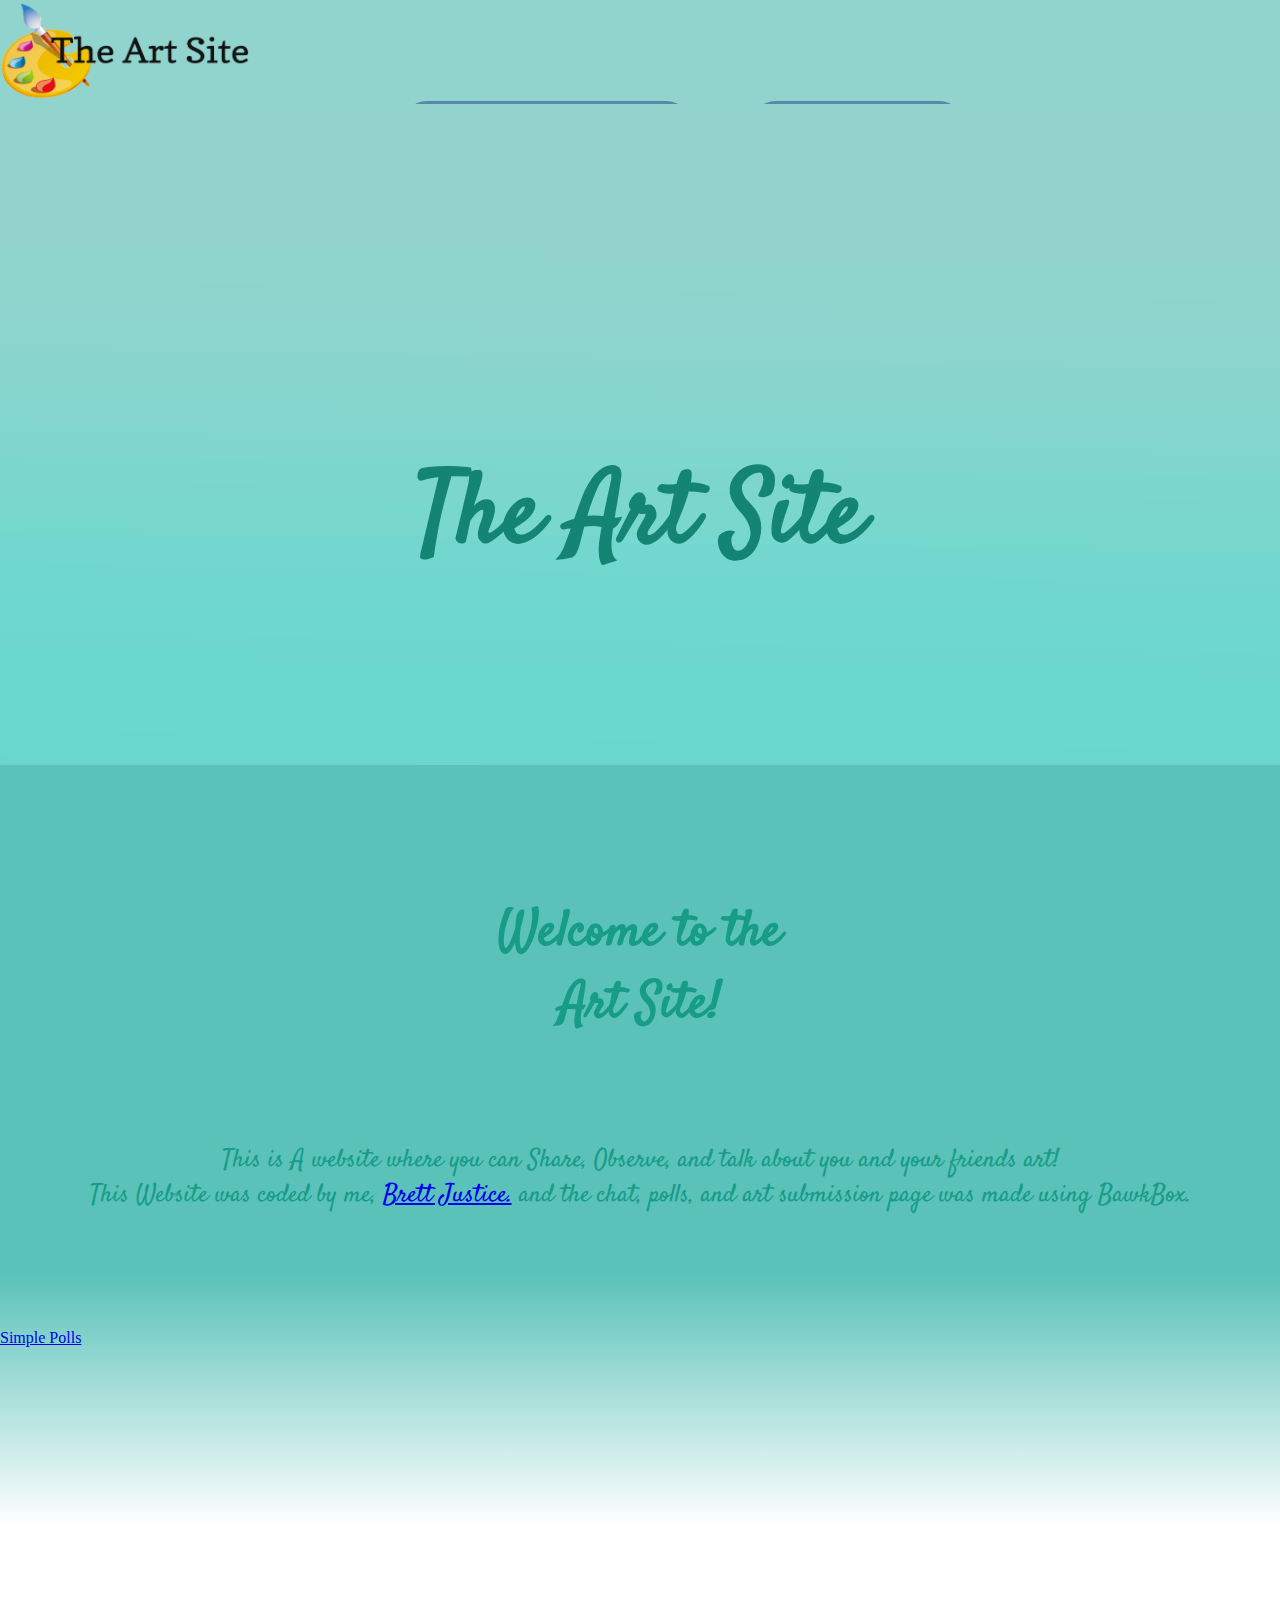
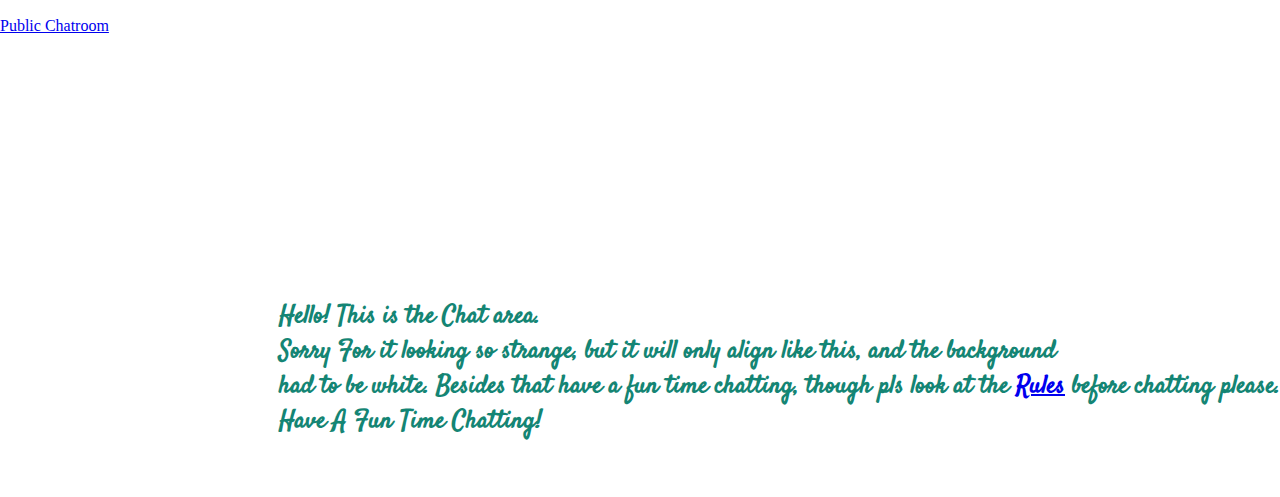
==== index.html @ 3cc81b33 "Update index.html" ====
<!DOCTYPE html>
<html lang="en" dir="ltr">
<link rel= "stylesheet" href="style.css">
<link rel="icon" href="egerg.ico">
<link href="https://fonts.googleapis.com/css2?family=Satisfy&display=swap" rel="stylesheet">
  <head>
    <meta charset="utf-8">
    <title>The Art Site</title>
  </head>
  <body>
    <div class="buttons">
      <a href="index.html" class="logo" margin="25px"> <img src="Logo.png" alt="Error 404" height="100" width="250" class="logo"></a>
      <a href="index1.html" class="btn1"> Gallery </a>
      <a href="index2.html" class="btn"> Contact/Feedback </a><!--look at this later https://stackoverflow.com/questions/23312717/is-it-ok-to-have-more-than-1-index-html-on-your-website-->
      <a href="index3.html" class="sub"> Art Submission</a>
      <a href="index4.html" class="rule">Rules</a>
    </div>

    <div class="ban">
      <br><br><br><br><br><br><br><br><br><br><br>
     <h1>The Art Site</h1>
     <br><br><br><br><br><br>
  </div>

  <div class="Intro">
    <br><br><br><br><br>
    <h2>Welcome to the<br>Art Site!</h2>
    <br><br>
    <p>This is A website where you can Share, Observe, and talk about you and your friends art!<br>This Website was coded by me, <a href="mailto:brett.justice.1@mypisd.net" class="MT">Brett Justice.</a> and the chat, polls, and art submission page was made using BawkBox.</p>
    <br><br>
  </div>

  <div class="Poll">
  <br><br>
   <h3></h3><!-- Start BawkBox Code--><script data-sil-id="6101d9e82e41b4001f3c129a">var loadWidget = function() { var d = document, w = window, l = window.location,p = l.protocol == "file:" ? "http://" : "//"; if (!w.WS) w.WS = {}; c = w.WS; var m=function(t, o){ var e = d.getElementsByTagName("script"); e=e[e.length-1]; var n = d.createElement(t); if (t=="script") {n.async=true;} for (k in o) n[k] = o[k]; e.parentNode.insertBefore(n, e)}; m("script", { src: p + "bawkbox.com/widget/simple-poll/6101d9e82e41b4001f3c129a?page=" +encodeURIComponent(l+''), type: 'text/javascript' }); c.load_net = m; }; if(window.Squarespace){ document.addEventListener('DOMContentLoaded', loadWidget); setTimeOut(function(){ document.addEventListener('DOMContentLoaded', loadWidget); }, 3000) } else { loadWidget() } </script><div class="sil-widget-simple-poll sil-widget" id="sil-widget-6101d9e82e41b4001f3c129a"><a href="//bawkbox.com/install/simple-poll">Simple Polls</a></div><!-- End BawkBox Code-->
   <br><br><br><br><br><br><br><br><br><br>
  </div>

  <div class="Chat">
    <br><br><br><br>
    <h6>Hello! This is the Chat area.<br>Sorry For it looking so strange, but it will only align like this, and the background <br> had to be white. Besides that have a fun time chatting, though pls look at the <a href="index4.html" class="CH">Rules</a> before chatting please.<br> Have A Fun Time Chatting!</h6>
     <h3></h3><!-- Start BawkBox Code--><script data-sil-id="60fe11b52e41b4001f3b0159">var loadWidget = function() { var d = document, w = window, l = window.location,p = l.protocol == "file:" ? "http://" : "//"; if (!w.WS) w.WS = {}; c = w.WS; var m=function(t, o){ var e = d.getElementsByTagName("script"); e=e[e.length-1]; var n = d.createElement(t); if (t=="script") {n.async=true;} for (k in o) n[k] = o[k]; e.parentNode.insertBefore(n, e)}; m("script", { src: p + "bawkbox.com/widget/chatroom/60fe11b52e41b4001f3b0159?page=" +encodeURIComponent(l+''), type: 'text/javascript' }); c.load_net = m; }; if(window.Squarespace){ document.addEventListener('DOMContentLoaded', loadWidget); setTimeOut(function(){ document.addEventListener('DOMContentLoaded', loadWidget); }, 3000) } else { loadWidget() } </script><div class="sil-widget-chatroom sil-widget" id="sil-widget-60fe11b52e41b4001f3b0159"><a href="//bawkbox.com/install/chatroom">Public Chatroom</a></div><!-- End BawkBox Code-->

  </div>
  </body>
</html>
---- style.css ----
.buttons{
  position: relative;
  background-color: #90d4cd;
}

.ban{
background-image: url(Grad.jpg);
position: relative;
}

.ban1{
  background-image: url(Back1.png);
  position: relative;
}

.Intro{
background-color: #5AC2B9;
}

.Poll{
  background-image: linear-gradient(0deg, #ffffff, #5AC2B9);
}

.Art{
    background-image: linear-gradient(0deg, #ffffff, #5AC2B9);
}

.con{
  background-color: #5AC2B9;
}

.Mess{
  background-color: #5AC2B9;
}

.Rules{
    background-image: linear-gradient(0deg, #179c88, #5AC2B9);
}

body{
margin: 0;
}

h1{
  color: #148574;
  text-align: center;
  font-size: 100px;
  font-family: Satisfy;
}

h2{
  color: #179c88;
  text-align: center;
  font-size: 50px;
  font-family: Satisfy;
}

h4{
  float: right;
  font-size: 50px;
  color: #148574;
  font-family: Satisfy;
  margin-top: 300px;
  margin-right: 500px;
}

h5{
  font-size: 25px;
  color: #148574;
  text-align: center;
  font-family: Satisfy;
}

h6{
float: right;
font-size: 25px;
margin-top: 300px;
color: #148574;
font-family: Satisfy;

}

p{
  color: #179c88;
  text-align: center;
  font-size: 25px;
  font-family: Satisfy;
}

.REX{
  margin-left: 200px;
}

.btn1 {
  float: right;
  margin-right: 1500px;
  margin-top: 25px;
  background: #5488ab;
  background-image: -webkit-linear-gradient(top, #5488ab, #479e8d);
  background-image: -moz-linear-gradient(top, #5488ab, #479e8d);
  background-image: -ms-linear-gradient(top, #5488ab, #479e8d);
  background-image: -o-linear-gradient(top, #5488ab, #479e8d);
  background-image: linear-gradient(to bottom, #5488ab, #479e8d);
  -webkit-border-radius: 28;
  -moz-border-radius: 28;
  border-radius: 28px;
  font-family: Georgia;
  color: #ffffff;
  font-size: 28px;
  padding: 10px 20px 10px 20px;
  text-decoration: none;
}

.btn1:hover {
  background: #479e8d;
  background-image: -webkit-linear-gradient(top, #479e8d, #5488ab);
  background-image: -moz-linear-gradient(top, #479e8d, #5488ab);
  background-image: -ms-linear-gradient(top, #479e8d, #5488ab);
  background-image: -o-linear-gradient(top, #479e8d, #5488ab);
  background-image: linear-gradient(to bottom, #479e8d, #5488ab);
  text-decoration: none;
}


.btn {
  float: left;
  margin-top: -80px;
  margin-left: 450px;
  background: #5488ab;
  background-image: -webkit-linear-gradient(top, #5488ab, #479e8d);
  background-image: -moz-linear-gradient(top, #5488ab, #479e8d);
  background-image: -ms-linear-gradient(top, #5488ab, #479e8d);
  background-image: -o-linear-gradient(top, #5488ab, #479e8d);
  background-image: linear-gradient(to bottom, #5488ab, #479e8d);
  -webkit-border-radius: 28;
  -moz-border-radius: 28;
  border-radius: 28px;
  font-family: Georgia;
  color: #ffffff;
  font-size: 28px;
  padding: 10px 20px 10px 20px;
  text-decoration: none;
}

.btn:hover {
  background: #479e8d;
  background-image: -webkit-linear-gradient(top, #479e8d, #5488ab);
  background-image: -moz-linear-gradient(top, #479e8d, #5488ab);
  background-image: -ms-linear-gradient(top, #479e8d, #5488ab);
  background-image: -o-linear-gradient(top, #479e8d, #5488ab);
  background-image: linear-gradient(to bottom, #479e8d, #5488ab);
  text-decoration: none;
}



.sub {
  float: left;
  margin-top: -80px;
  margin-left: 750px;
  background: #5488ab;
  background-image: -webkit-linear-gradient(top, #5488ab, #479e8d);
  background-image: -moz-linear-gradient(top, #5488ab, #479e8d);
  background-image: -ms-linear-gradient(top, #5488ab, #479e8d);
  background-image: -o-linear-gradient(top, #5488ab, #479e8d);
  background-image: linear-gradient(to bottom, #5488ab, #479e8d);
  -webkit-border-radius: 28;
  -moz-border-radius: 28;
  border-radius: 28px;
  font-family: Georgia;
  color: #ffffff;
  font-size: 28px;
  padding: 10px 20px 10px 20px;
  text-decoration: none;
}

.sub:hover {
  background: #479e8d;
  background-image: -webkit-linear-gradient(top, #479e8d, #5488ab);
  background-image: -moz-linear-gradient(top, #479e8d, #5488ab);
  background-image: -ms-linear-gradient(top, #479e8d, #5488ab);
  background-image: -o-linear-gradient(top, #479e8d, #5488ab);
  background-image: linear-gradient(to bottom, #479e8d, #5488ab);
  text-decoration: none;
}



.rule {
  float: right;
  margin-right: 775px;
  margin-top: -80px;
  background: #5488ab;
  background-image: -webkit-linear-gradient(top, #5488ab, #479e8d);
  background-image: -moz-linear-gradient(top, #5488ab, #479e8d);
  background-image: -ms-linear-gradient(top, #5488ab, #479e8d);
  background-image: -o-linear-gradient(top, #5488ab, #479e8d);
  background-image: linear-gradient(to bottom, #5488ab, #479e8d);
  -webkit-border-radius: 28;
  -moz-border-radius: 28;
  border-radius: 28px;
  font-family: Georgia;
  color: #ffffff;
  font-size: 28px;
  padding: 10px 20px 10px 20px;
  text-decoration: none;
}

.rule:hover {
  background: #479e8d;
  background-image: -webkit-linear-gradient(top, #479e8d, #5488ab);
  background-image: -moz-linear-gradient(top, #479e8d, #5488ab);
  background-image: -ms-linear-gradient(top, #479e8d, #5488ab);
  background-image: -o-linear-gradient(top, #479e8d, #5488ab);
  background-image: linear-gradient(to bottom, #479e8d, #5488ab);
  text-decoration: none;
}

.cont {
  margin-left: 800px;
  background: #5488ab;
  background-image: -webkit-linear-gradient(top, #5488ab, #479e8d);
  background-image: -moz-linear-gradient(top, #5488ab, #479e8d);
  background-image: -ms-linear-gradient(top, #5488ab, #479e8d);
  background-image: -o-linear-gradient(top, #5488ab, #479e8d);
  background-image: linear-gradient(to bottom, #5488ab, #479e8d);
  -webkit-border-radius: 28;
  -moz-border-radius: 28;
  border-radius: 28px;
  font-family: Georgia;
  color: #ffffff;
  font-size: 32px;
  padding: 10px 20px 10px 20px;
  text-decoration: none;
}

.cont:hover {
  background: #479e8d;
  background-image: -webkit-linear-gradient(top, #479e8d, #5488ab);
  background-image: -moz-linear-gradient(top, #479e8d, #5488ab);
  background-image: -ms-linear-gradient(top, #479e8d, #5488ab);
  background-image: -o-linear-gradient(top, #479e8d, #5488ab);
  background-image: linear-gradient(to bottom, #479e8d, #5488ab);
  text-decoration: none;
}
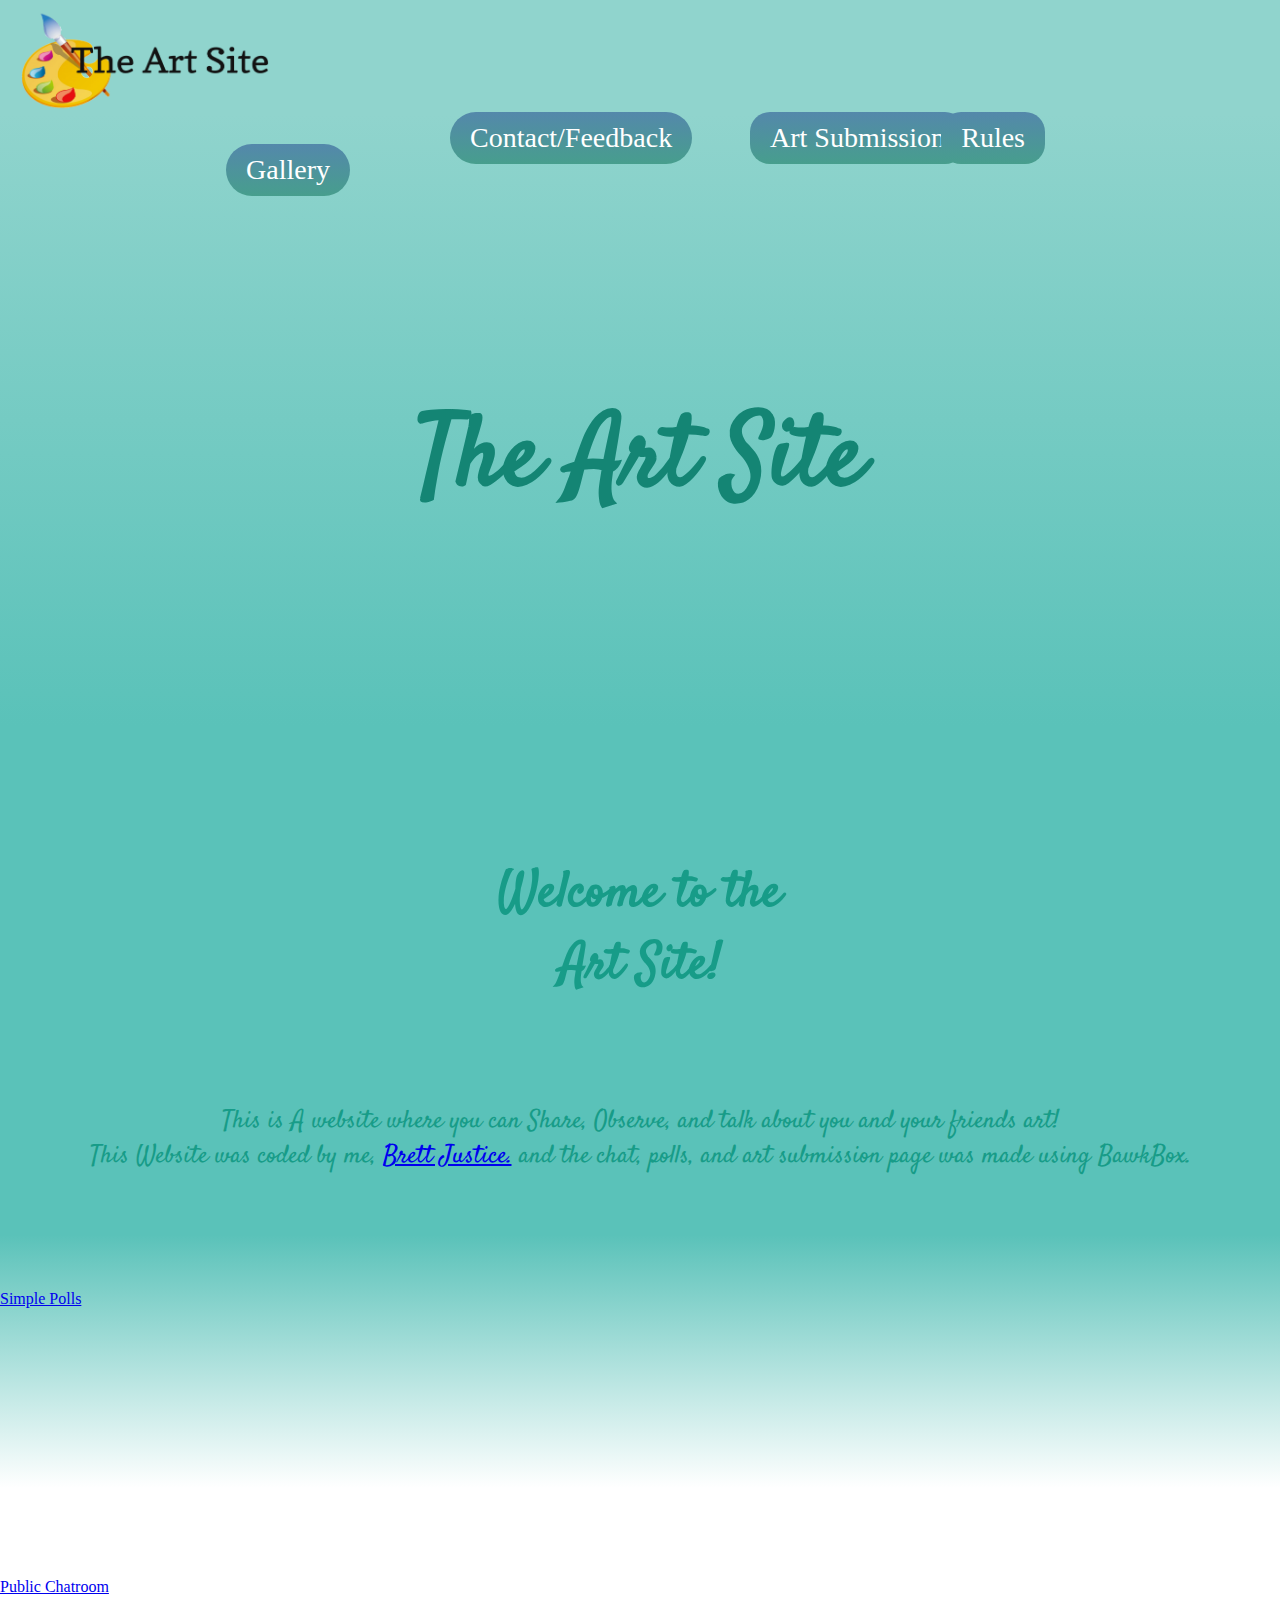
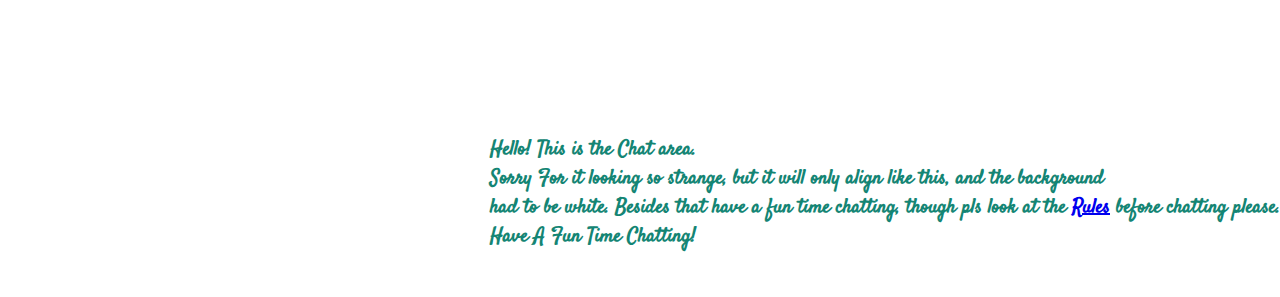
==== commit 7ffba354: "Update index.html" ====
--- a/index.html
+++ b/index.html
@@ -19,7 +19,7 @@
     <div class="ban">
       <br><br><br><br><br><br><br><br><br><br><br>
      <h1>The Art Site</h1>
-     <br><br><br><br><br><br>
+     <br><br><br><br><br><br><br>
   </div>
 
   <div class="Intro">
--- a/style.css
+++ b/style.css
@@ -4,8 +4,8 @@
 }
 
 .ban{
-background-image: url(Grad.jpg);
-position: relative;
+background-image: linear-gradient(0deg, #5AC2B9, #90D4CD);
+
 }
 
 .ban1{
@@ -37,6 +37,11 @@
     background-image: linear-gradient(0deg, #179c88, #5AC2B9);
 }
 
+.logo{
+  padding-top: 10px;
+  padding-left: 10px;
+}
+
 body{
 margin: 0;
 }
@@ -55,13 +60,22 @@
   font-family: Satisfy;
 }
 
+.Art h2{
+  color: #179c88;
+  text-align: center;
+  font-size: 30px;
+  font-family: Satisfy;
+}
+
+
 h4{
   float: right;
-  font-size: 50px;
+  font-size: 40px;
   color: #148574;
   font-family: Satisfy;
   margin-top: 300px;
   margin-right: 500px;
+  padding-left: 30px;
 }
 
 h5{
@@ -73,8 +87,8 @@
 
 h6{
 float: right;
-font-size: 25px;
-margin-top: 300px;
+font-size: 20px;
+margin-top: 175px;
 color: #148574;
 font-family: Satisfy;
 
@@ -88,13 +102,13 @@
 }
 
 .REX{
-  margin-left: 200px;
+  margin-left: 150px;
 }
 
 .btn1 {
   float: right;
-  margin-right: 1500px;
-  margin-top: 25px;
+  margin-right: 930px;
+  margin-top: 30px;
   background: #5488ab;
   background-image: -webkit-linear-gradient(top, #5488ab, #479e8d);
   background-image: -moz-linear-gradient(top, #5488ab, #479e8d);
@@ -124,7 +138,7 @@
 
 .btn {
   float: left;
-  margin-top: -80px;
+  margin-top: -84px;
   margin-left: 450px;
   background: #5488ab;
   background-image: -webkit-linear-gradient(top, #5488ab, #479e8d);
@@ -156,7 +170,7 @@
 
 .sub {
   float: left;
-  margin-top: -80px;
+  margin-top: -84px;
   margin-left: 750px;
   background: #5488ab;
   background-image: -webkit-linear-gradient(top, #5488ab, #479e8d);
@@ -166,7 +180,7 @@
   background-image: linear-gradient(to bottom, #5488ab, #479e8d);
   -webkit-border-radius: 28;
   -moz-border-radius: 28;
-  border-radius: 28px;
+  border-radius: 20px;
   font-family: Georgia;
   color: #ffffff;
   font-size: 28px;
@@ -188,8 +202,36 @@
 
 .rule {
   float: right;
-  margin-right: 775px;
-  margin-top: -80px;
+  margin-right: 235px;
+  margin-top: -84px;
+  background: #5488ab;
+  background-image: -webkit-linear-gradient(top, #5488ab, #479e8d);
+  background-image: -moz-linear-gradient(top, #5488ab, #479e8d);
+  background-image: -ms-linear-gradient(top, #5488ab, #479e8d);
+  background-image: -o-linear-gradient(top, #5488ab, #479e8d);
+  background-image: linear-gradient(to bottom, #5488ab, #479e8d);
+  -webkit-border-radius: 28;
+  -moz-border-radius: 28;
+  border-radius: 20px;
+  font-family: Georgia;
+  color: #ffffff;
+  font-size: 28px;
+  padding: 10px 20px 10px 20px;
+  text-decoration: none;
+}
+
+.rule:hover {
+  background: #479e8d;
+  background-image: -webkit-linear-gradient(top, #479e8d, #5488ab);
+  background-image: -moz-linear-gradient(top, #479e8d, #5488ab);
+  background-image: -ms-linear-gradient(top, #479e8d, #5488ab);
+  background-image: -o-linear-gradient(top, #479e8d, #5488ab);
+  background-image: linear-gradient(to bottom, #479e8d, #5488ab);
+  text-decoration: none;
+}
+
+.cont {
+  margin-left: 500px;
   background: #5488ab;
   background-image: -webkit-linear-gradient(top, #5488ab, #479e8d);
   background-image: -moz-linear-gradient(top, #5488ab, #479e8d);
@@ -201,34 +243,6 @@
   border-radius: 28px;
   font-family: Georgia;
   color: #ffffff;
-  font-size: 28px;
-  padding: 10px 20px 10px 20px;
-  text-decoration: none;
-}
-
-.rule:hover {
-  background: #479e8d;
-  background-image: -webkit-linear-gradient(top, #479e8d, #5488ab);
-  background-image: -moz-linear-gradient(top, #479e8d, #5488ab);
-  background-image: -ms-linear-gradient(top, #479e8d, #5488ab);
-  background-image: -o-linear-gradient(top, #479e8d, #5488ab);
-  background-image: linear-gradient(to bottom, #479e8d, #5488ab);
-  text-decoration: none;
-}
-
-.cont {
-  margin-left: 800px;
-  background: #5488ab;
-  background-image: -webkit-linear-gradient(top, #5488ab, #479e8d);
-  background-image: -moz-linear-gradient(top, #5488ab, #479e8d);
-  background-image: -ms-linear-gradient(top, #5488ab, #479e8d);
-  background-image: -o-linear-gradient(top, #5488ab, #479e8d);
-  background-image: linear-gradient(to bottom, #5488ab, #479e8d);
-  -webkit-border-radius: 28;
-  -moz-border-radius: 28;
-  border-radius: 28px;
-  font-family: Georgia;
-  color: #ffffff;
   font-size: 32px;
   padding: 10px 20px 10px 20px;
   text-decoration: none;
@@ -243,3 +257,4 @@
   background-image: linear-gradient(to bottom, #479e8d, #5488ab);
   text-decoration: none;
 }
+
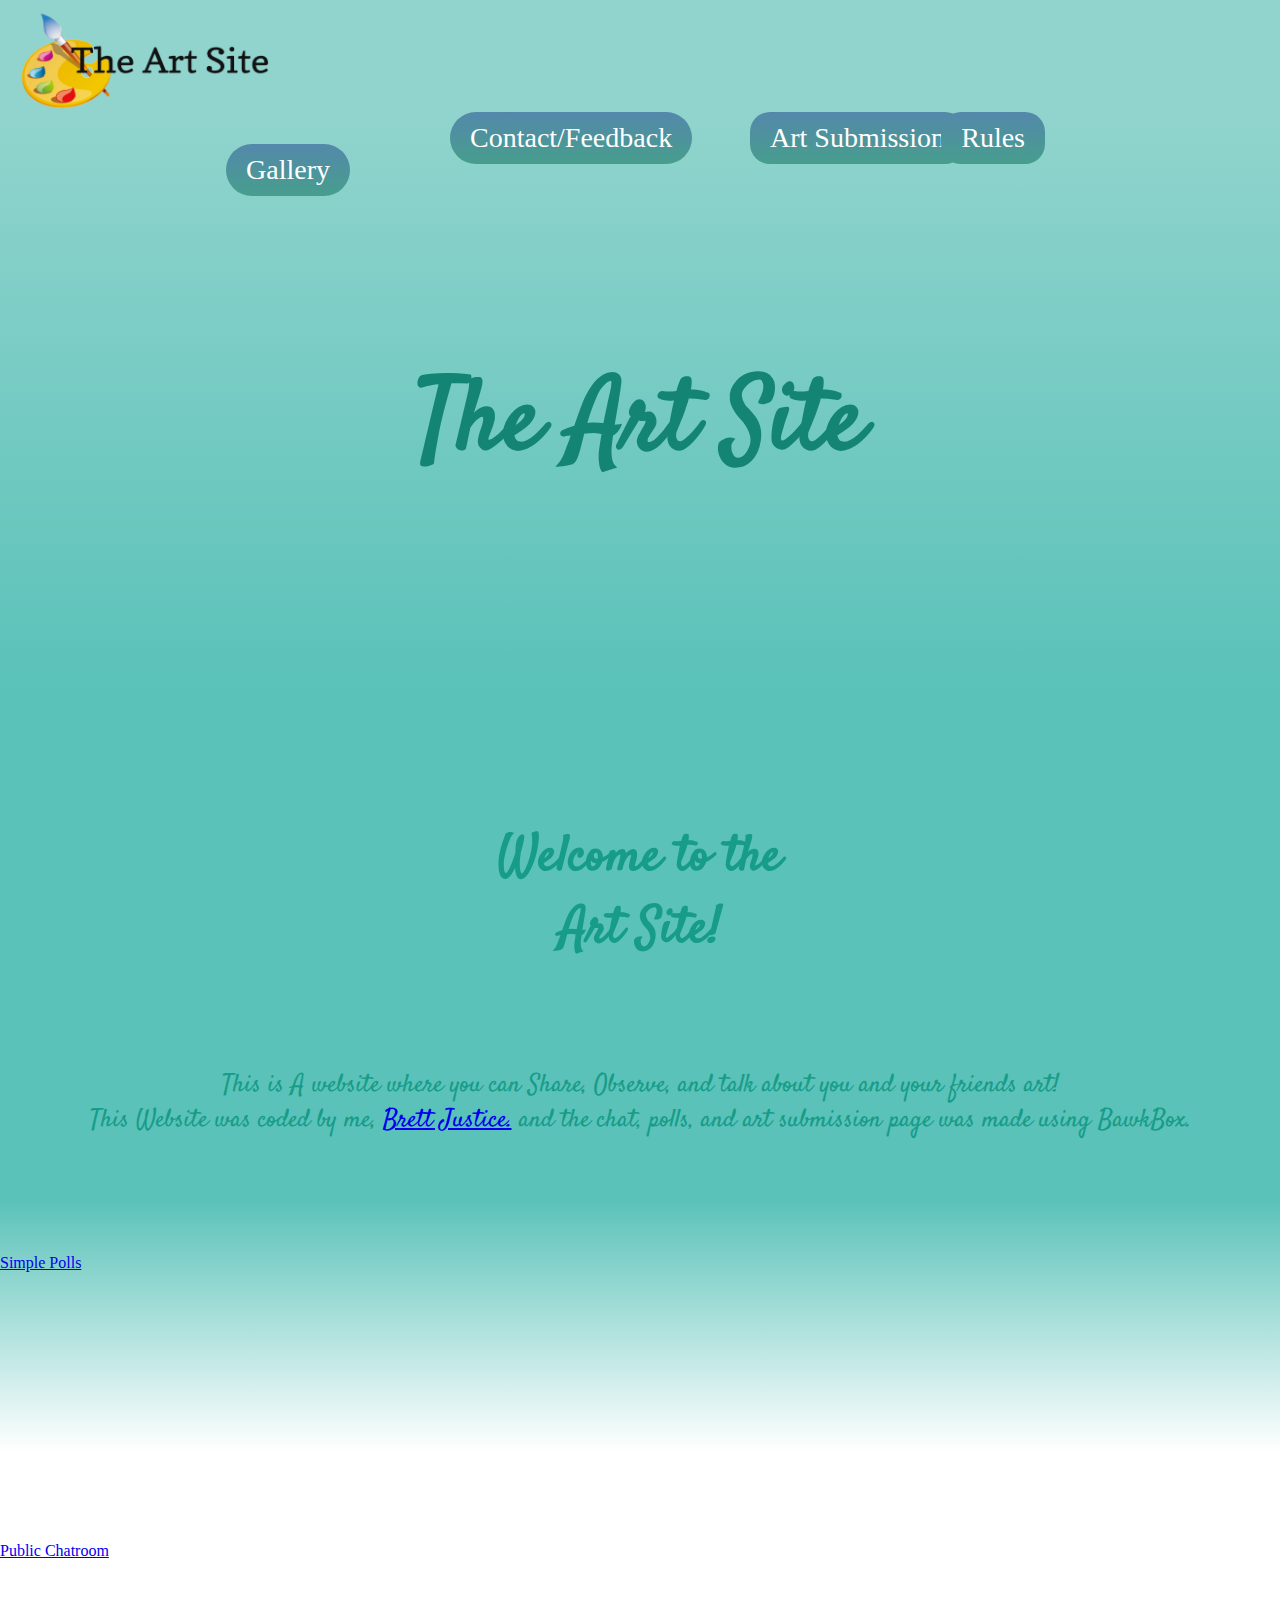
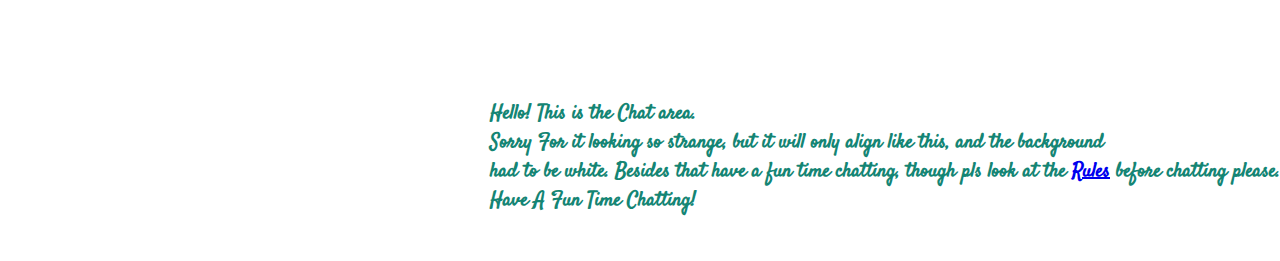
==== commit f32f3deb: "Update index.html" ====
--- a/index.html
+++ b/index.html
@@ -17,7 +17,7 @@
     </div>
 
     <div class="ban">
-      <br><br><br><br><br><br><br><br><br><br><br>
+      <br><br><br><br><br><br><br><br><br>
      <h1>The Art Site</h1>
      <br><br><br><br><br><br><br>
   </div>
--- a/style.css
+++ b/style.css
@@ -257,4 +257,3 @@
   background-image: linear-gradient(to bottom, #479e8d, #5488ab);
   text-decoration: none;
 }
-
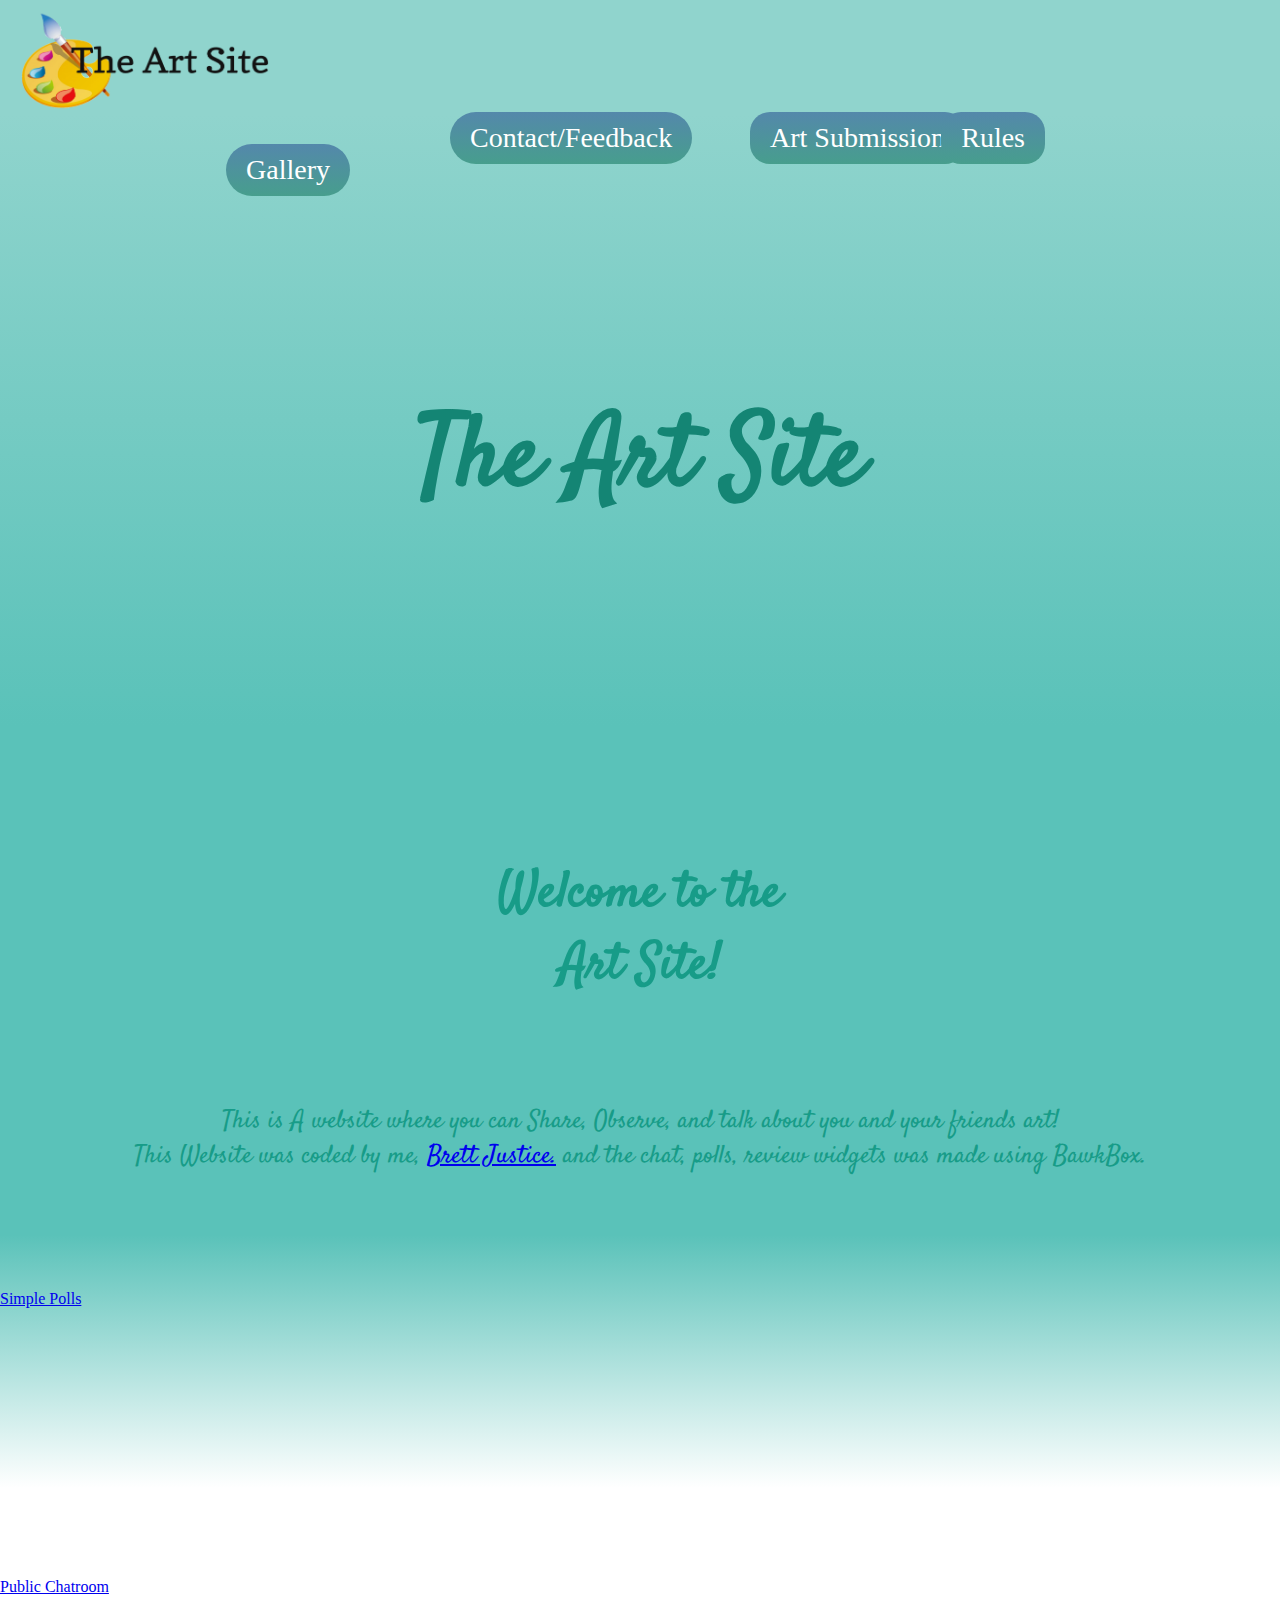
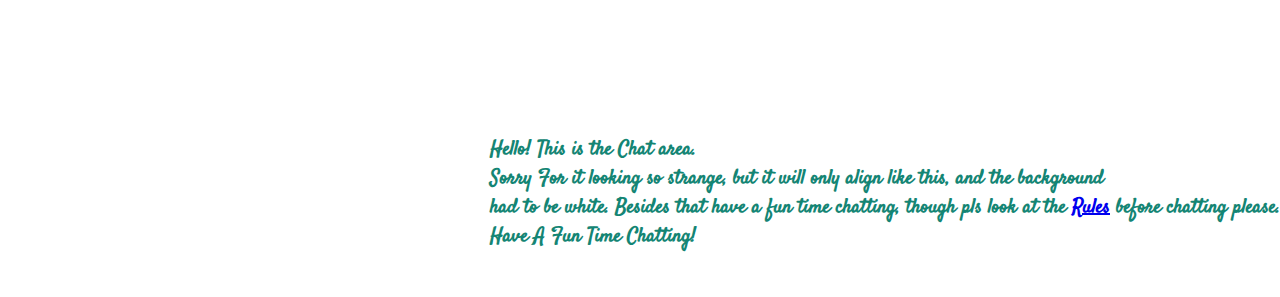
==== commit 6cccdb17: "Update index.html" ====
--- a/index.html
+++ b/index.html
@@ -3,6 +3,7 @@
 <link rel= "stylesheet" href="style.css">
 <link rel="icon" href="egerg.ico">
 <link href="https://fonts.googleapis.com/css2?family=Satisfy&display=swap" rel="stylesheet">
+<link href="https://fonts.googleapis.com/css2?family=Roboto:wght@100&display=swap" rel="stylesheet">
   <head>
     <meta charset="utf-8">
     <title>The Art Site</title>
@@ -17,7 +18,7 @@
     </div>
 
     <div class="ban">
-      <br><br><br><br><br><br><br><br><br>
+      <br><br><br><br><br><br><br><br><br><br><br>
      <h1>The Art Site</h1>
      <br><br><br><br><br><br><br>
   </div>
@@ -26,7 +27,7 @@
     <br><br><br><br><br>
     <h2>Welcome to the<br>Art Site!</h2>
     <br><br>
-    <p>This is A website where you can Share, Observe, and talk about you and your friends art!<br>This Website was coded by me, <a href="mailto:brett.justice.1@mypisd.net" class="MT">Brett Justice.</a> and the chat, polls, and art submission page was made using BawkBox.</p>
+    <p>This is A website where you can Share, Observe, and talk about you and your friends art!<br>This Website was coded by me, <a href="mailto:brett.justice.1@mypisd.net" class="MT">Brett Justice.</a> and the chat, polls, review widgets was made using BawkBox.</p>
     <br><br>
   </div>
 
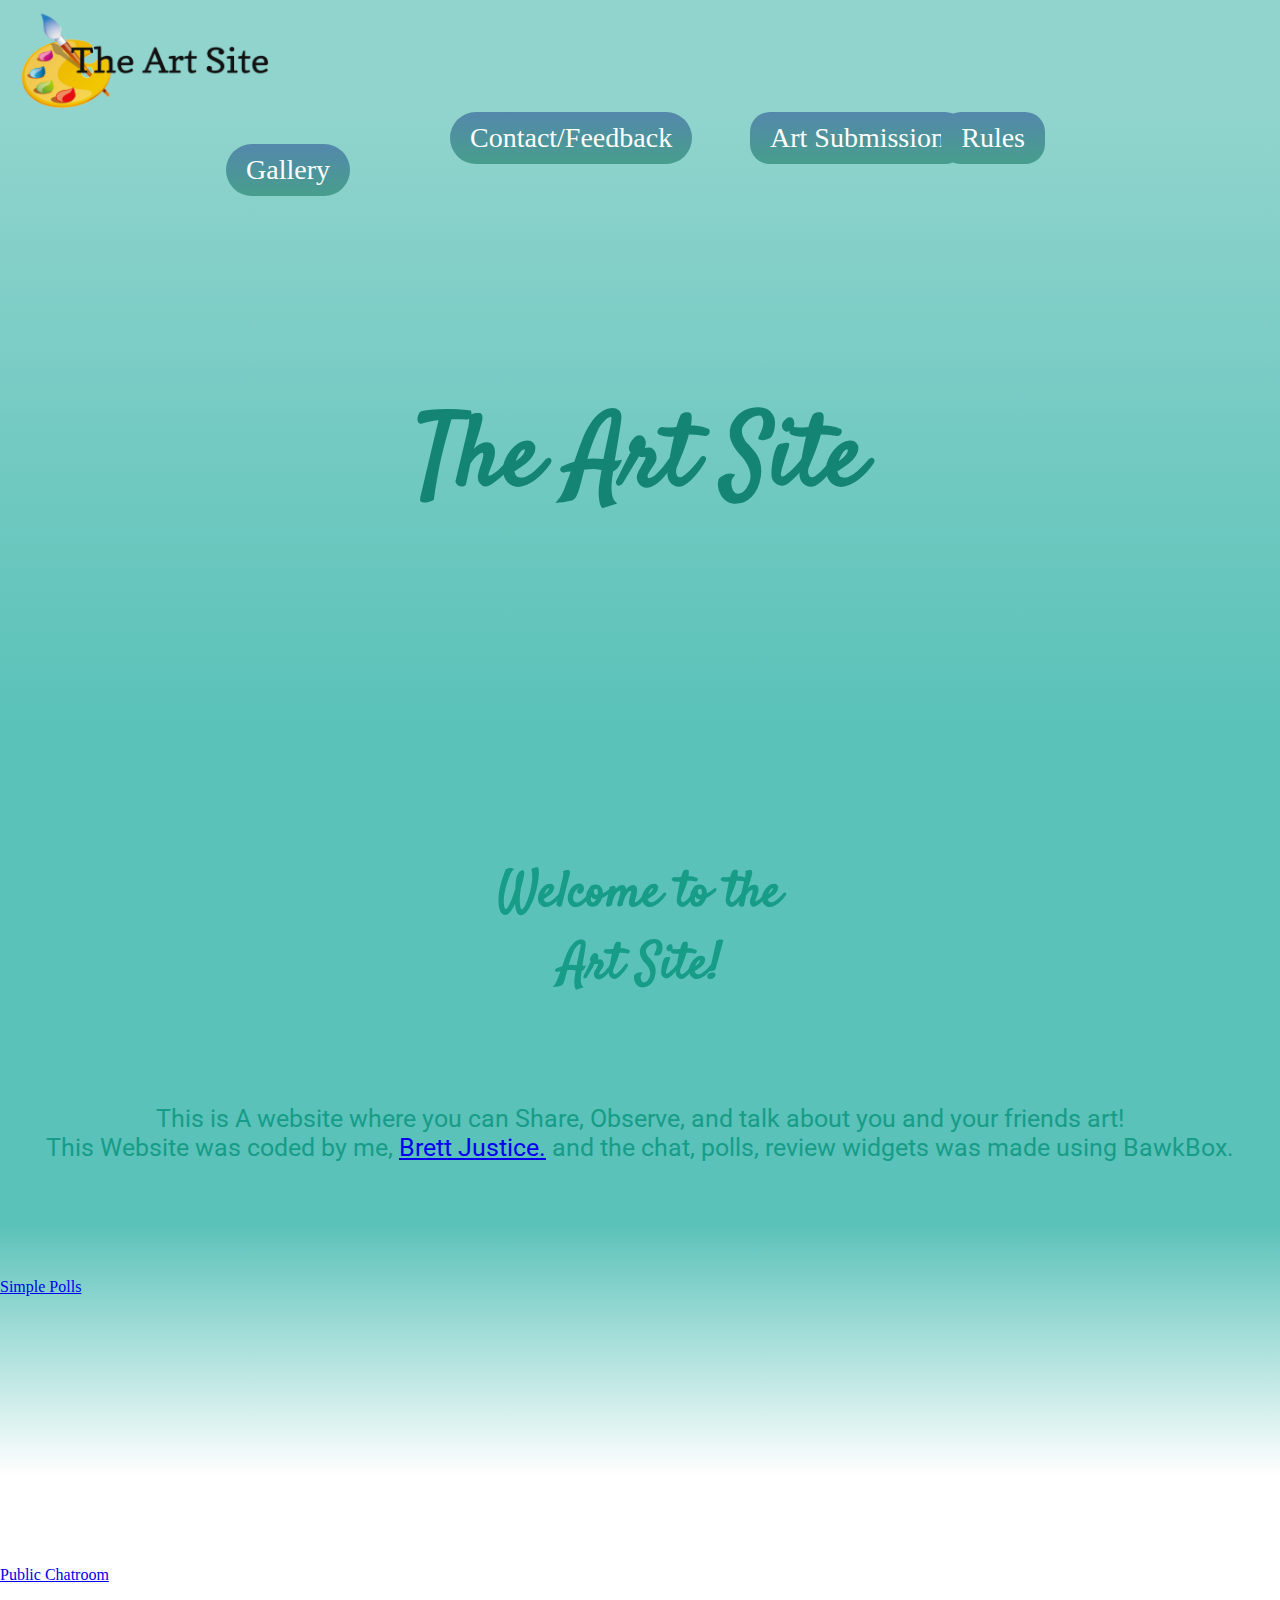
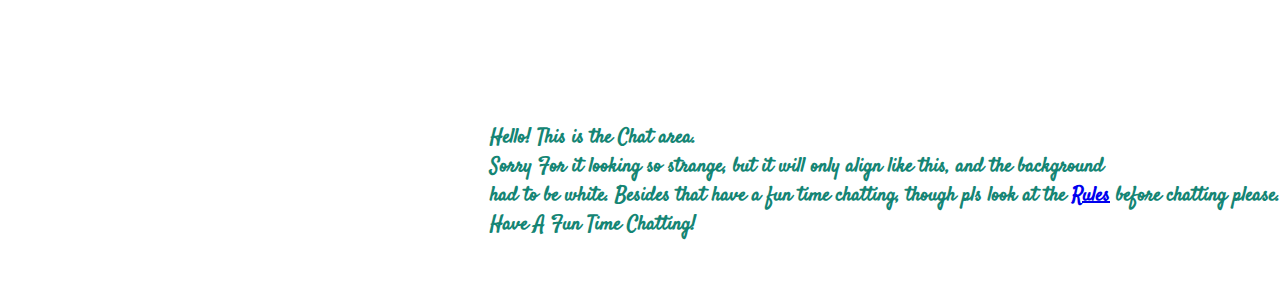
==== commit dcac4d90: "Update index.html" ====
--- a/index.html
+++ b/index.html
@@ -45,3 +45,4 @@
   </div>
   </body>
 </html>
+
--- a/style.css
+++ b/style.css
@@ -98,7 +98,7 @@
   color: #179c88;
   text-align: center;
   font-size: 25px;
-  font-family: Satisfy;
+  font-family: Roboto;
 }
 
 .REX{
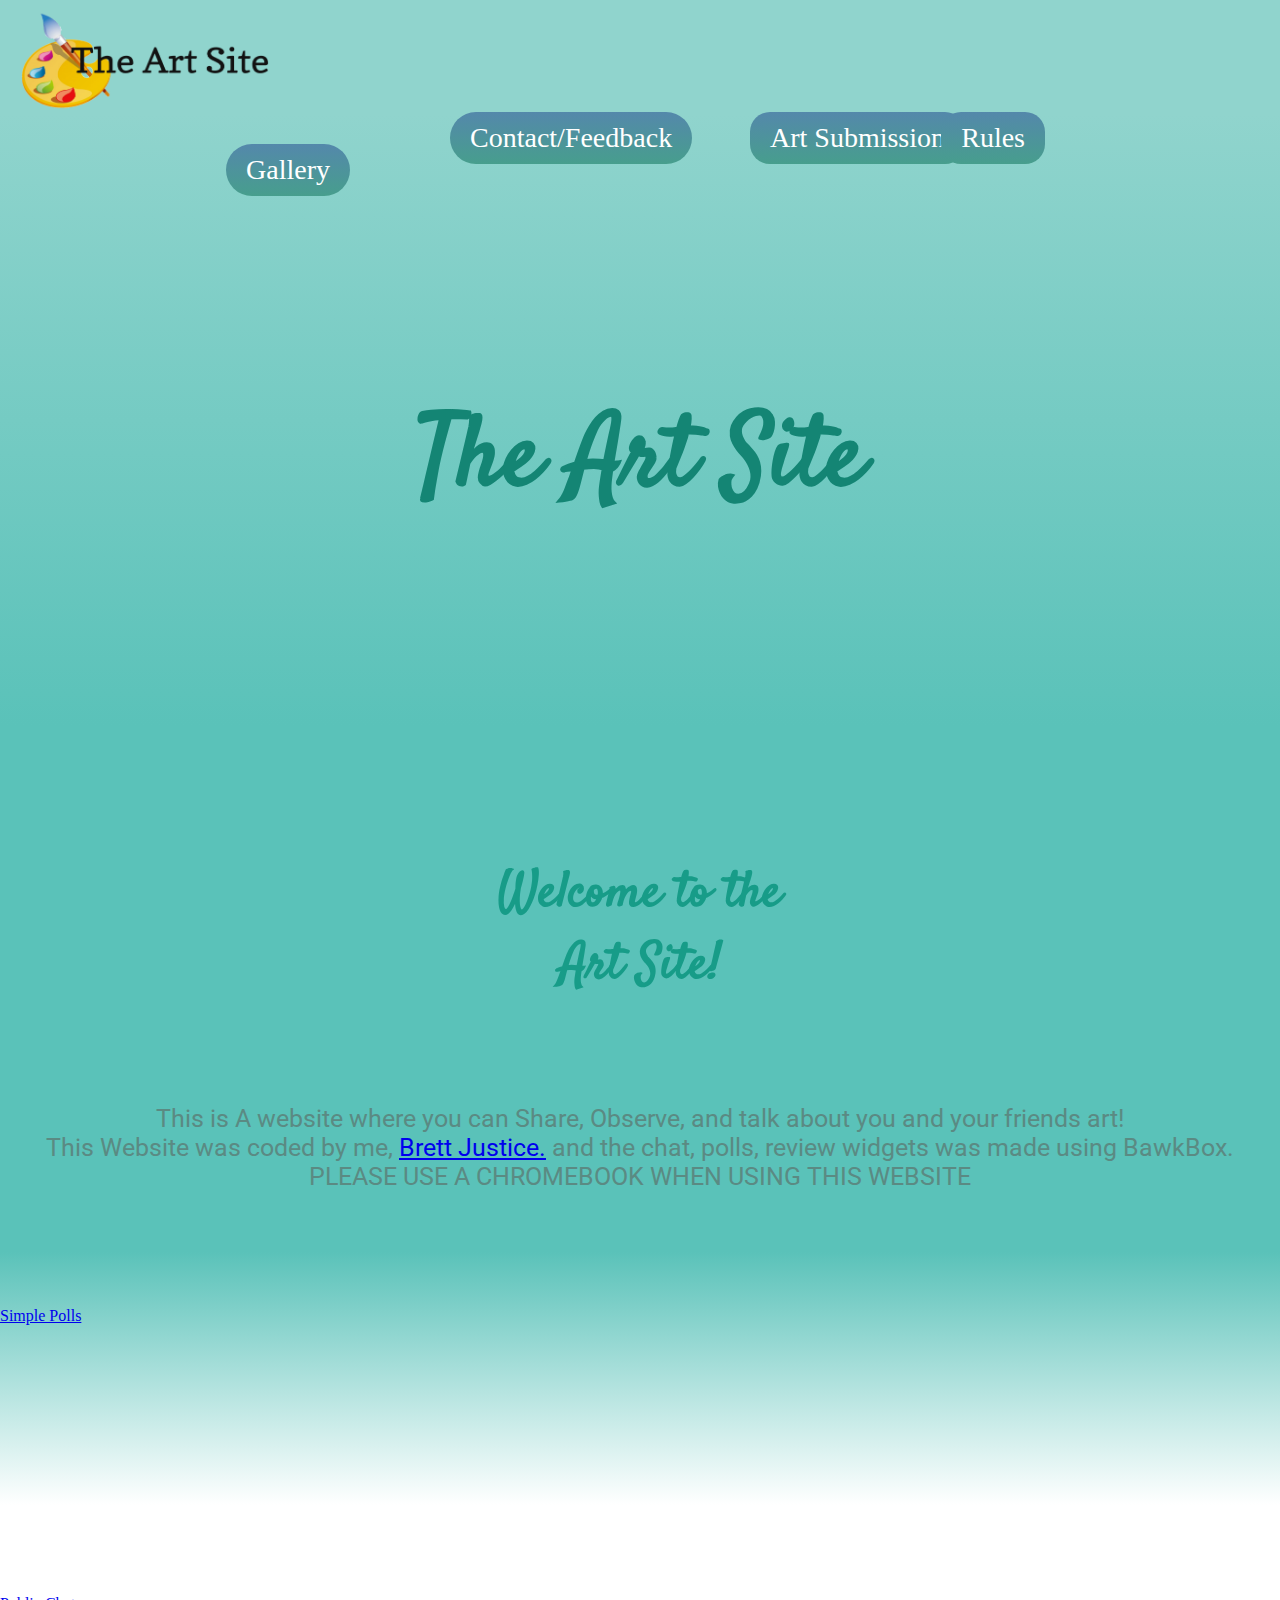
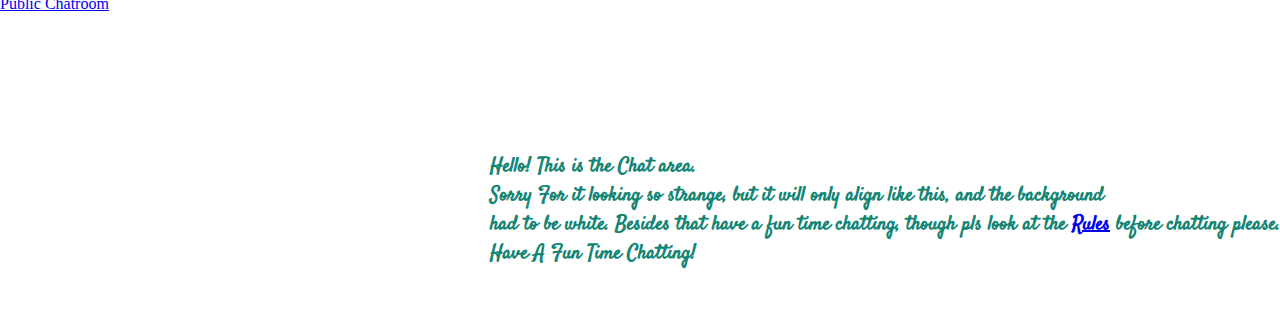
==== commit ebefb058: "Update index.html" ====
--- a/index.html
+++ b/index.html
@@ -27,7 +27,7 @@
     <br><br><br><br><br>
     <h2>Welcome to the<br>Art Site!</h2>
     <br><br>
-    <p>This is A website where you can Share, Observe, and talk about you and your friends art!<br>This Website was coded by me, <a href="mailto:brett.justice.1@mypisd.net" class="MT">Brett Justice.</a> and the chat, polls, review widgets was made using BawkBox.</p>
+    <p>This is A website where you can Share, Observe, and talk about you and your friends art!<br>This Website was coded by me, <a href="mailto:brett.justice.1@mypisd.net" class="MT">Brett Justice.</a> and the chat, polls, review widgets was made using BawkBox.<br> PLEASE USE A CHROMEBOOK WHEN USING THIS WEBSITE</p>
     <br><br>
   </div>
 
--- a/style.css
+++ b/style.css
@@ -95,7 +95,7 @@
 }
 
 p{
-  color: #179c88;
+  color: #5b8a83;
   text-align: center;
   font-size: 25px;
   font-family: Roboto;
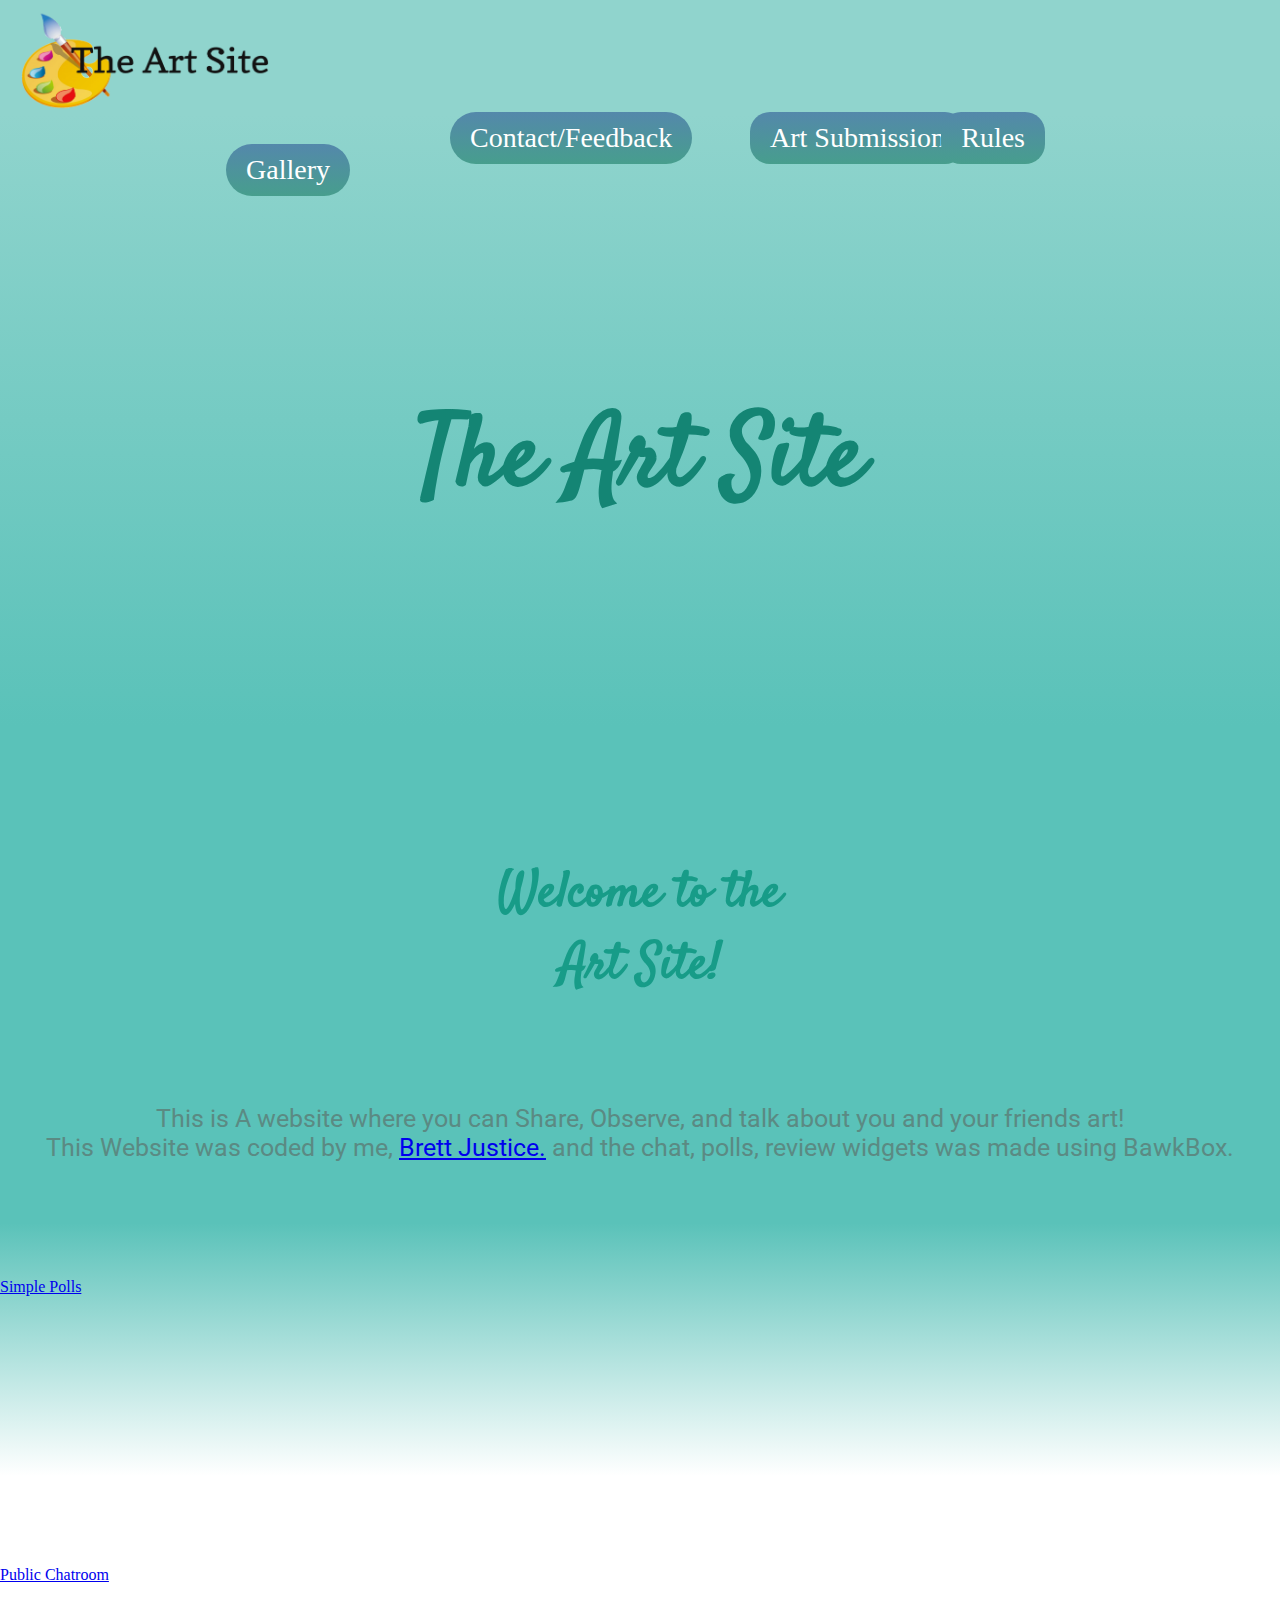
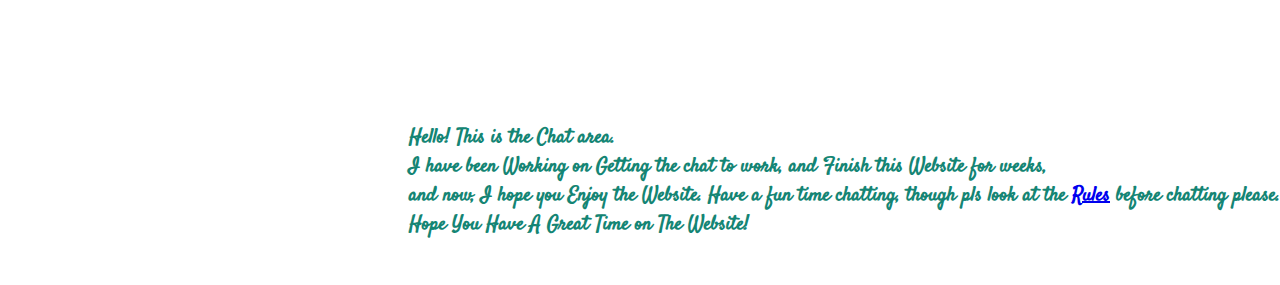
==== commit c4aab90c: "Update index.html" ====
--- a/index.html
+++ b/index.html
@@ -27,7 +27,7 @@
     <br><br><br><br><br>
     <h2>Welcome to the<br>Art Site!</h2>
     <br><br>
-    <p>This is A website where you can Share, Observe, and talk about you and your friends art!<br>This Website was coded by me, <a href="mailto:brett.justice.1@mypisd.net" class="MT">Brett Justice.</a> and the chat, polls, review widgets was made using BawkBox.<br> PLEASE USE A CHROMEBOOK WHEN USING THIS WEBSITE</p>
+    <p>This is A website where you can Share, Observe, and talk about you and your friends art!<br>This Website was coded by me, <a href="mailto:brett.justice.1@mypisd.net" class="MT">Brett Justice.</a> and the chat, polls, review widgets was made using BawkBox.</p>
     <br><br>
   </div>
 
@@ -39,10 +39,9 @@
 
   <div class="Chat">
     <br><br><br><br>
-    <h6>Hello! This is the Chat area.<br>Sorry For it looking so strange, but it will only align like this, and the background <br> had to be white. Besides that have a fun time chatting, though pls look at the <a href="index4.html" class="CH">Rules</a> before chatting please.<br> Have A Fun Time Chatting!</h6>
+    <h6>Hello! This is the Chat area.<br>I have been Working on Getting the chat to work, and Finish this Website for weeks, <br> and now, I hope you Enjoy the Website. Have a fun time chatting, though pls look at the <a href="index4.html" class="CH">Rules</a> before chatting please.<br> Hope You Have A Great Time on The Website!</h6>
      <h3></h3><!-- Start BawkBox Code--><script data-sil-id="60fe11b52e41b4001f3b0159">var loadWidget = function() { var d = document, w = window, l = window.location,p = l.protocol == "file:" ? "http://" : "//"; if (!w.WS) w.WS = {}; c = w.WS; var m=function(t, o){ var e = d.getElementsByTagName("script"); e=e[e.length-1]; var n = d.createElement(t); if (t=="script") {n.async=true;} for (k in o) n[k] = o[k]; e.parentNode.insertBefore(n, e)}; m("script", { src: p + "bawkbox.com/widget/chatroom/60fe11b52e41b4001f3b0159?page=" +encodeURIComponent(l+''), type: 'text/javascript' }); c.load_net = m; }; if(window.Squarespace){ document.addEventListener('DOMContentLoaded', loadWidget); setTimeOut(function(){ document.addEventListener('DOMContentLoaded', loadWidget); }, 3000) } else { loadWidget() } </script><div class="sil-widget-chatroom sil-widget" id="sil-widget-60fe11b52e41b4001f3b0159"><a href="//bawkbox.com/install/chatroom">Public Chatroom</a></div><!-- End BawkBox Code-->
 
   </div>
   </body>
 </html>
-
